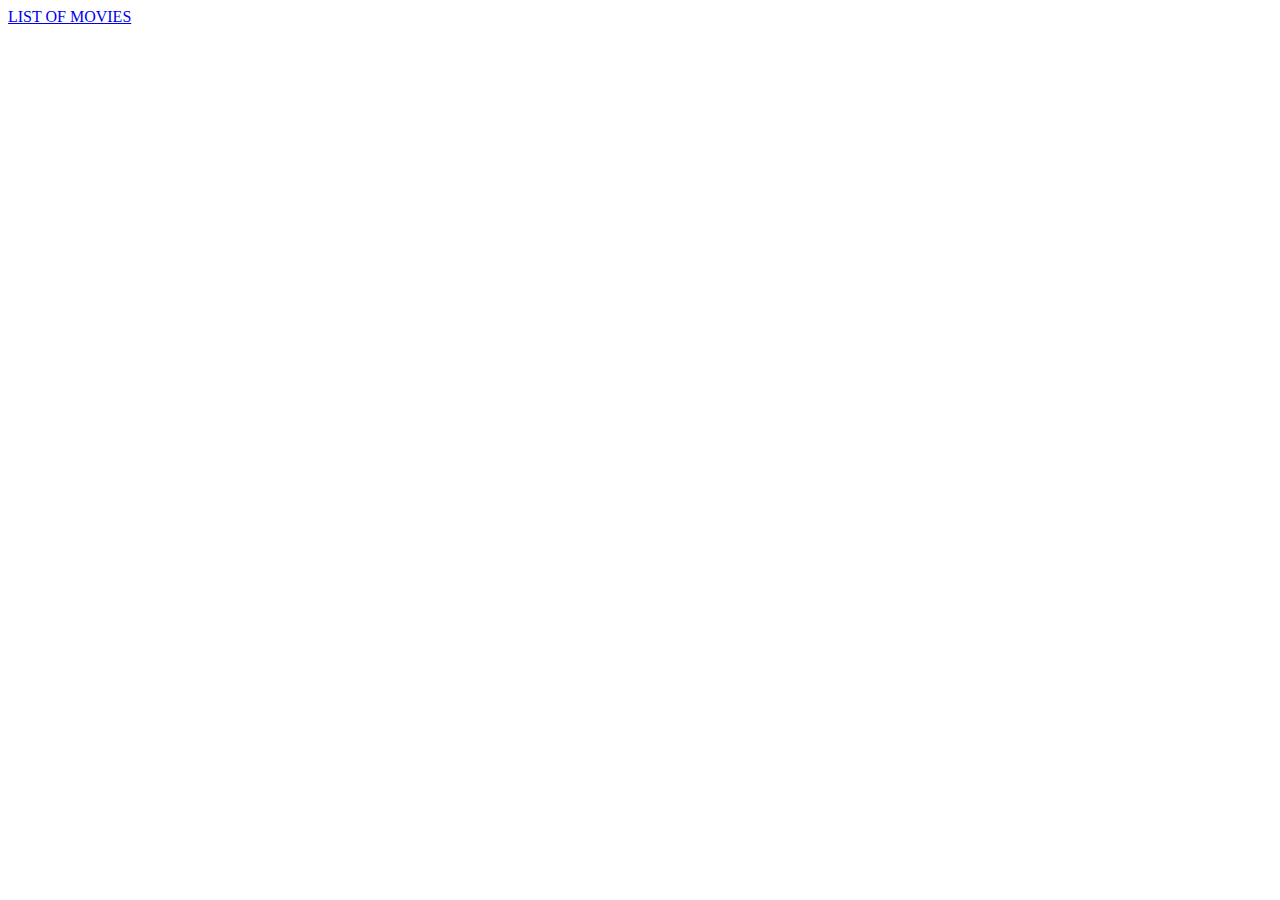
==== movie.html @ 789648b6 "myfirstgitgubproject" ====
<html>
    <head>
        <meta charset="utf-8">
        <title>movie project</title>
        <link rel="stylesheet" href="https://bootswatch.com/4/cyborg/bootstrap.min.css" type="text/css">
        <link rel="stylesheet" href="css/style.css">
        <script src="https://unpkg.com/axios@0.19.2/dist/axios.min.js"></script>
        
    </head>
    <body>
        <nav class="navbar navbar-default">
            <div class="container">
                <div class="navbar-header">
                   <a class="navbar-brand" href="index.html">LIST OF MOVIES</a>
                </div>
            </div>
        </nav>
        <div class="container">
            <div id="movie" class="well"></div>
         </div>
         <script src="https://code.jquery.com/jquery-2.2.4.min.js"
			  integrity="sha256-BbhdlvQf/xTY9gja0Dq3HiwQF8LaCRTXxZKRutelT44="
              crossorigin="anonymous">
        </script>
        <script src="js/main.js"></script>
        <script>
        getMovie();
        </script>
        </body>
</html>
---- css/style.css ----
#movies img, #movie img
{
    width:100%;
}
@media(min-width:960px)
{
#movies .col-md-3 img
{
    height:240px;

}
#movies .col-md-3 .well{
    height:390px;
}
.custombtn
{
    text-align:center;
    
}
.custombtn a
{
 font-weight:Bold;
 color:black;
}
.myform
{
    float:right;
}
}
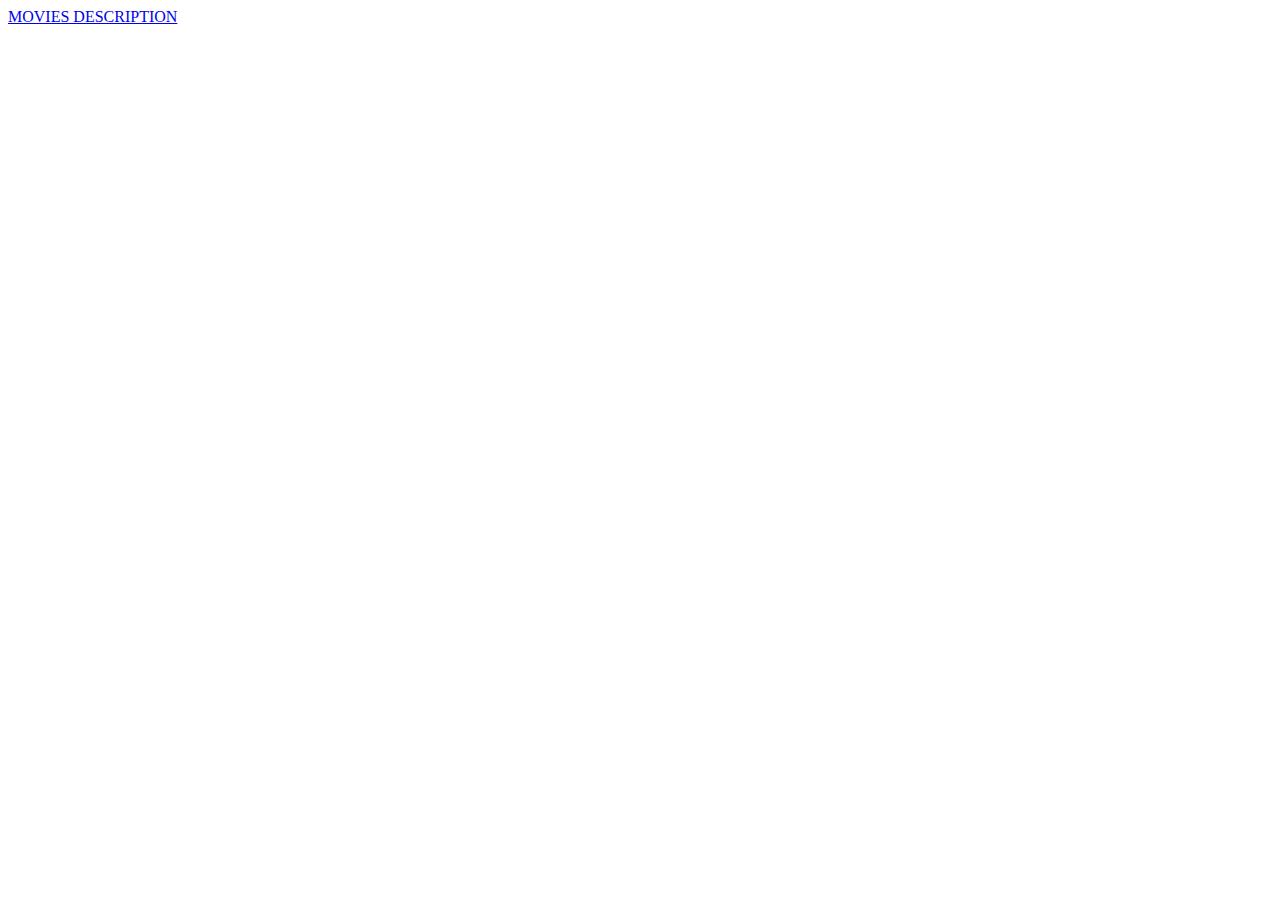
==== commit cb04e614: "Update movie.html" ====
--- a/movie.html
+++ b/movie.html
@@ -11,7 +11,7 @@
         <nav class="navbar navbar-default">
             <div class="container">
                 <div class="navbar-header">
-                   <a class="navbar-brand" href="index.html">LIST OF MOVIES</a>
+                   <a class="navbar-brand" href="index.html">MOVIES DESCRIPTION</a>
                 </div>
             </div>
         </nav>
@@ -27,4 +27,4 @@
         getMovie();
         </script>
         </body>
-</html>+</html>
